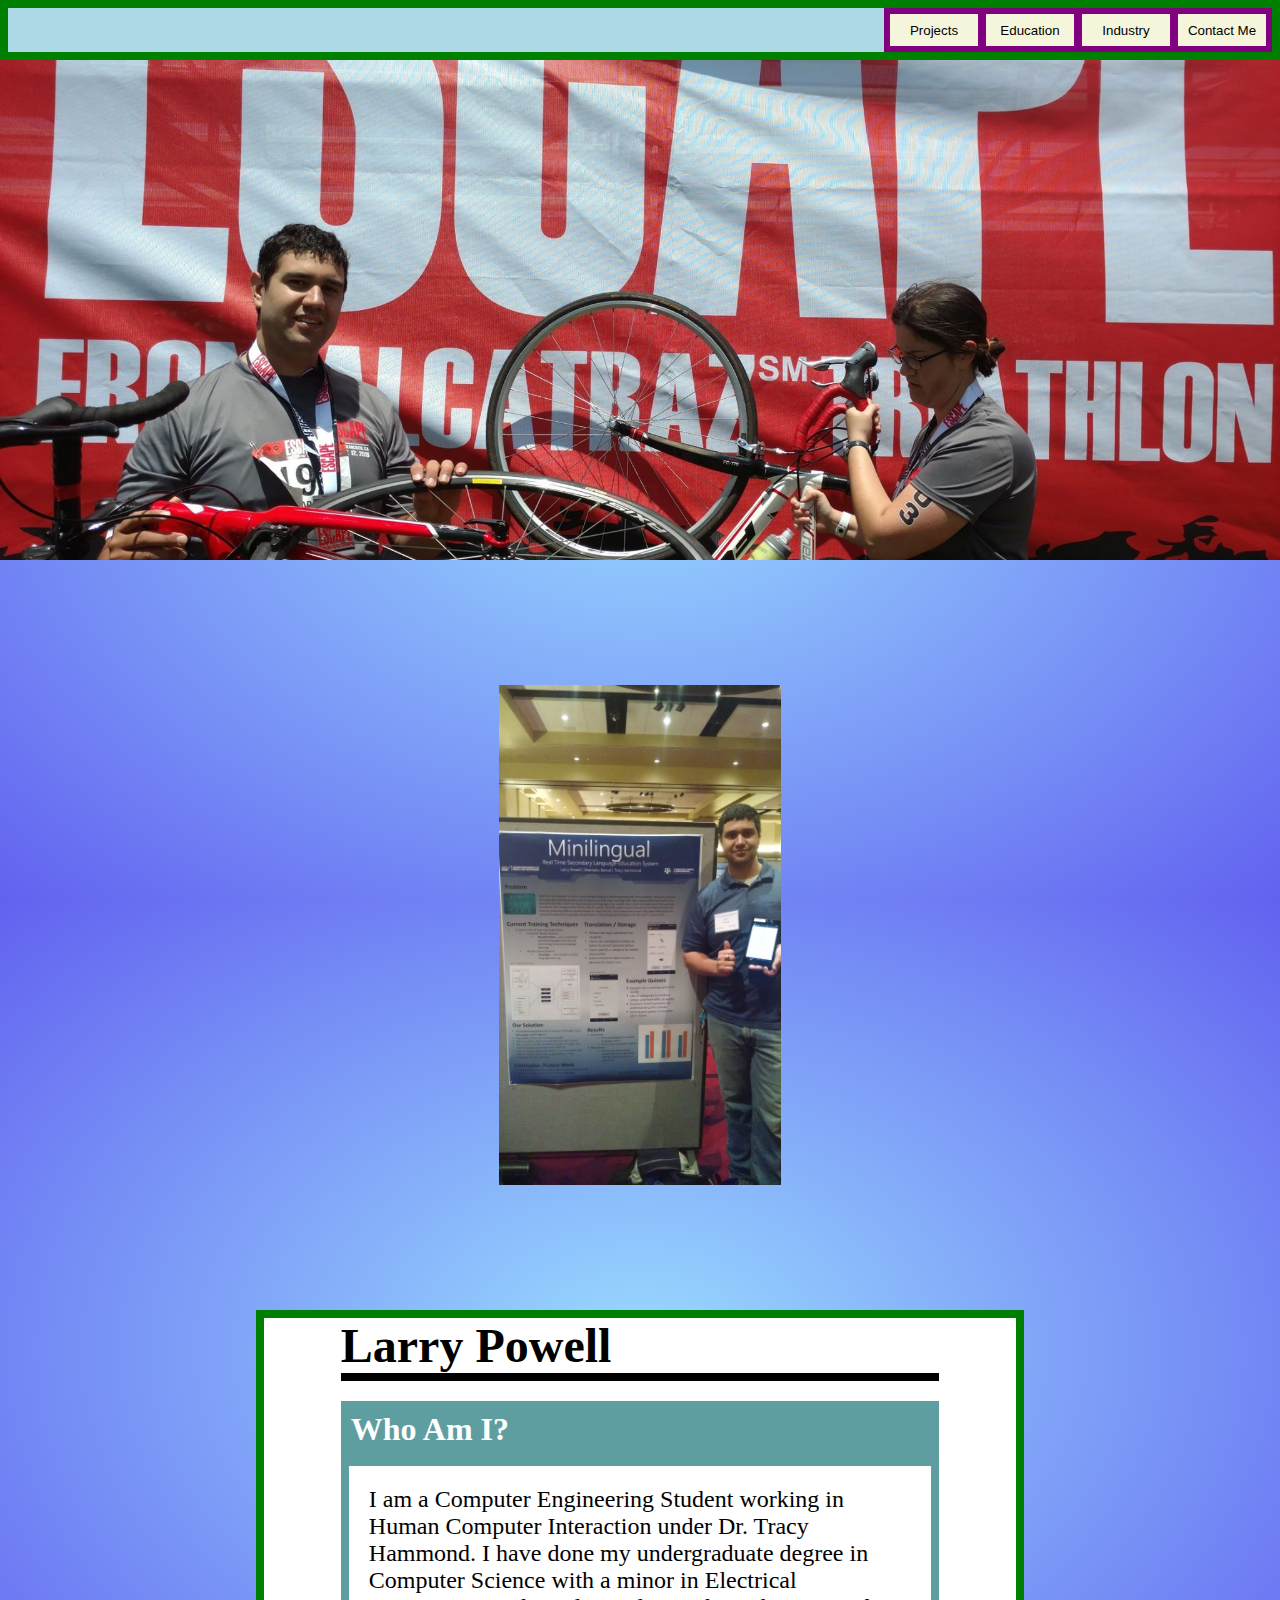
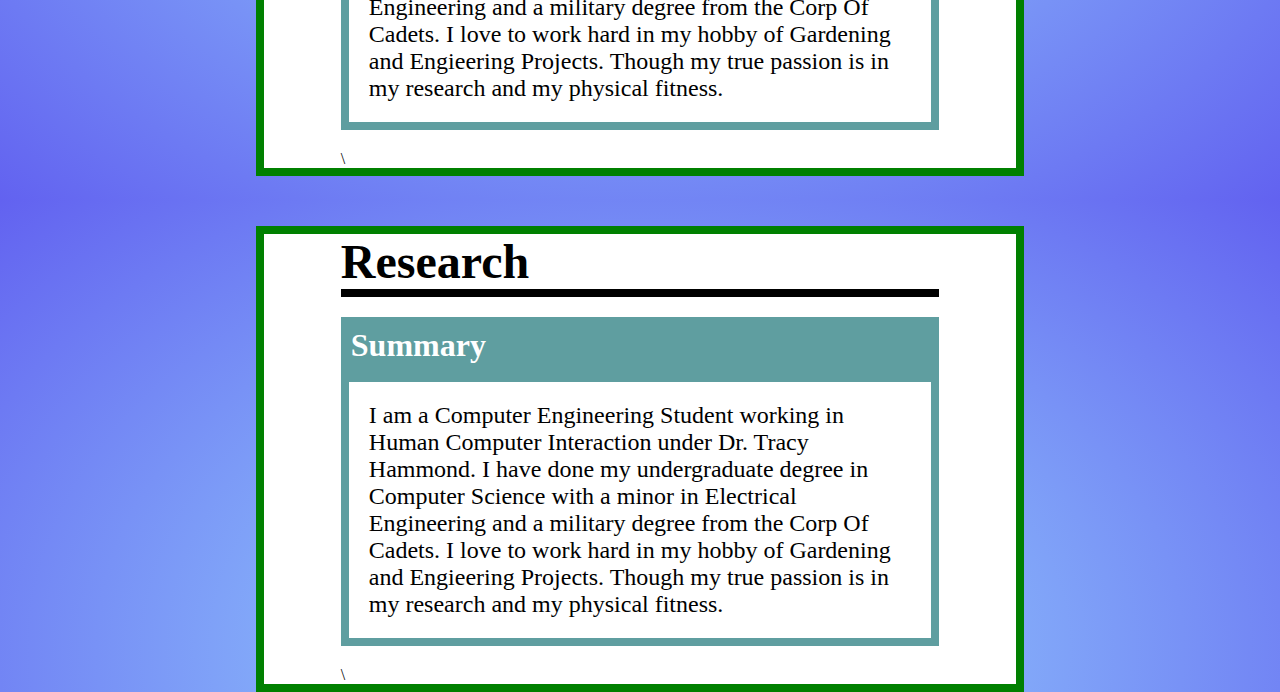
==== index.html @ 66f9d566 "added new section" ====
<!DOCTYPE html>
<html lang="en-us">
  <head>
    <meta charset="UTF-8">
    <title>Larry Powel Home</title>
<!--    <meta name="viewport" content="width=device-width, initial-scale=1">-->
<!--    <link rel="stylesheet" type="text/css" href="stylesheets/normalize.css" media="screen">-->
<!--    <link href='https://fonts.googleapis.com/css?family=Open+Sans:400,700' rel='stylesheet' type='text/css'>-->
    <link rel="stylesheet" type="text/css" href="stylesheets/stylesheet.css" media="screen">
<!--    <link rel="stylesheet" type="text/css" href="stylesheets/github-light.css" media="screen">-->
<!--    <script type="text/javascript" src="jsfolder/javascriptcanvas.js"></script>-->
  </head>
  <body>
      <div id="button_layout">
          <button class="group_save_button" type="button">Projects</button>
          <button class="group_save_button" type="button">Education</button>
          <button class="group_save_button" type="button">Industry</button>
          <button class="group_save_button" type="button">Contact Me</button>
      </div>
      <div id="first_title_layout">
          <img id="title_img" src="img/triathlon.jpg">
      </div>
      
      <div id="personal_image_layout">
          <img id="poster_img" src="img/IMG_20160329_092710758.jpg">
      </div>
      
      <div class="group_style">
          <div class="boder_style">
              <div class="header_underline">
               <font size="7"> <b>Larry Powell</b></font>
            </div> 
            <section style="padding-top: 20px;"></section>
            <div class="header_section">
               <font size="6" > <b>Who Am I?</b></font>
            </div>
            <div class="body_section" style="padding: 20px;">
                <font size="5" > 
                   I am a Computer Engineering Student working in Human Computer Interaction under Dr. Tracy Hammond.
                    I have done my undergraduate degree in Computer Science with a minor in Electrical Engineering and a military degree
                    from the Corp Of Cadets. I love to work hard in my hobby of Gardening and Engieering Projects. Though my true passion
                    is in my research and my physical fitness.
                </font>
            </div>
            <section style="padding-top: 20px;"></section>\
          </div>
      </div>
      
      
      <div class="group_style" style="margin-top: 50px;">
          <div class="boder_style">
              <div class="header_underline">
               <font size="7"> <b>Research</b></font>
            </div> 
            <section style="padding-top: 20px;"></section>
            <div class="header_section">
               <font size="6" > <b>Summary</b></font>
            </div>
            <div class="body_section" style="padding: 20px;">
                <font size="5" > 
                   I am a Computer Engineering Student working in Human Computer Interaction under Dr. Tracy Hammond.
                    I have done my undergraduate degree in Computer Science with a minor in Electrical Engineering and a military degree
                    from the Corp Of Cadets. I love to work hard in my hobby of Gardening and Engieering Projects. Though my true passion
                    is in my research and my physical fitness.
                </font>
            </div>
            <section style="padding-top: 20px;"></section>\
          </div>
      </div>
      
      
      
  </body>
</html>
---- stylesheets/stylesheet.css ----
html {
   margin: 0px;
   height: 100%;
   width: 100%;
   left: 10px; right: 10px;
/*   overflow-x: hidden; */
}

body {
   margin: 0px;
   min-height: 100%;
   width: 100%;
    background: -moz-radial-gradient(center, ellipse cover, rgba(153,218,255,1) 0%, rgba(98,98,240,1) 100%);
background: -webkit-radial-gradient(center, ellipse cover, rgba(153,218,255,1) 0%, rgba(98,98,240,1) 100%);
background: -o-radial-gradient(center, ellipse cover, rgba(153,218,255,1) 0%, rgba(98,98,240,1) 100%);
background: -ms-radial-gradient(center, ellipse cover, rgba(153,218,255,1) 0%, rgba(98,98,240,1) 100%);
background: radial-gradient(ellipse at center, rgba(153,218,255,1) 0%, rgba(98,98,240,1) 100%);
    padding:0%;
}


#button_layout{
     width: 100%;
     height: 60px;
    box-sizing: border-box;
    border: 8px solid green;
    text-align: right;
    background-color: lightblue;
}
.group_save_button{
    position: relative
    margin:auto;
    margin-left: -8px;
    height: 100%;
    width: 100px;
    text-align: center;
    border: 6px solid purple;
    background-color: beige
}

#imageView{
    border: 5px solid black;
    
}

#title_img {
    max-width: 100%;
    max-height: 100%;
    width: 100%;
    object-fit: cover;
/*    margin-bottom: 100px;*/
/*    margin-right: 150px;*/
/*    padding-right: 30px;*/
/*    padding-bottom: 50px;*/
/*    padding-left: 80px;*/
}

#first_title_layout{
/*    position: absolute*/
    height: 500px;
    width: 100%;
/*    object-fit: cover;*/
/*    background-image: url("../img/triathlon.jpg");*/
/*    left: 200px; right: 200px;*/
}


#poster_img {
    max-width: 100%;
    max-height: 100%;
/*    margin-bottom: 100px;*/
/*    margin-right: 150px;*/
/*    padding-right: 30px;*/
/*    padding-bottom: 50px;*/
/*    padding-left: 80px;*/
}

#personal_image_layout{
/*    position: absolute*/
    padding-top: 125px;
    padding-bottom: 125px;
    text-align: center;
    height: 500px;
    width: 100%;
    margin:0 auto;
    
/*    object-fit: cover;*/
/*    background-image: url("../img/triathlon.jpg");*/
/*    left: 200px; right: 200px;*/
}


.group_style{
    width:60%; 
    margin:0 auto;
    background-color: white;
}
.boder_style{
    width: 100%;
    box-sizing: border-box;
    border: 8px solid green;
    padding-right: 10%;
    padding-left: 10%;
    
}
.header_underline{
    border-bottom: 8px solid black;
}

.header_section{
    padding-top: 10px;
    padding-bottom: 10px;
    padding-left: 10px;
    background-color:cadetblue;
    color: white;
}
.body_section{
    border: 8px solid cadetblue;
}
---- stylesheets/github-light.css ----
/*
The MIT License (MIT)

Copyright (c) 2016 GitHub, Inc.

Permission is hereby granted, free of charge, to any person obtaining a copy
of this software and associated documentation files (the "Software"), to deal
in the Software without restriction, including without limitation the rights
to use, copy, modify, merge, publish, distribute, sublicense, and/or sell
copies of the Software, and to permit persons to whom the Software is
furnished to do so, subject to the following conditions:

The above copyright notice and this permission notice shall be included in all
copies or substantial portions of the Software.

THE SOFTWARE IS PROVIDED "AS IS", WITHOUT WARRANTY OF ANY KIND, EXPRESS OR
IMPLIED, INCLUDING BUT NOT LIMITED TO THE WARRANTIES OF MERCHANTABILITY,
FITNESS FOR A PARTICULAR PURPOSE AND NONINFRINGEMENT. IN NO EVENT SHALL THE
AUTHORS OR COPYRIGHT HOLDERS BE LIABLE FOR ANY CLAIM, DAMAGES OR OTHER
LIABILITY, WHETHER IN AN ACTION OF CONTRACT, TORT OR OTHERWISE, ARISING FROM,
OUT OF OR IN CONNECTION WITH THE SOFTWARE OR THE USE OR OTHER DEALINGS IN THE
SOFTWARE.

*/

.pl-c /* comment */ {
  color: #969896;
}

.pl-c1 /* constant, variable.other.constant, support, meta.property-name, support.constant, support.variable, meta.module-reference, markup.raw, meta.diff.header */,
.pl-s .pl-v /* string variable */ {
  color: #0086b3;
}

.pl-e /* entity */,
.pl-en /* entity.name */ {
  color: #795da3;
}

.pl-smi /* variable.parameter.function, storage.modifier.package, storage.modifier.import, storage.type.java, variable.other */,
.pl-s .pl-s1 /* string source */ {
  color: #333;
}

.pl-ent /* entity.name.tag */ {
  color: #63a35c;
}

.pl-k /* keyword, storage, storage.type */ {
  color: #a71d5d;
}

.pl-s /* string */,
.pl-pds /* punctuation.definition.string, string.regexp.character-class */,
.pl-s .pl-pse .pl-s1 /* string punctuation.section.embedded source */,
.pl-sr /* string.regexp */,
.pl-sr .pl-cce /* string.regexp constant.character.escape */,
.pl-sr .pl-sre /* string.regexp source.ruby.embedded */,
.pl-sr .pl-sra /* string.regexp string.regexp.arbitrary-repitition */ {
  color: #183691;
}

.pl-v /* variable */ {
  color: #ed6a43;
}

.pl-id /* invalid.deprecated */ {
  color: #b52a1d;
}

.pl-ii /* invalid.illegal */ {
  color: #f8f8f8;
  background-color: #b52a1d;
}

.pl-sr .pl-cce /* string.regexp constant.character.escape */ {
  font-weight: bold;
  color: #63a35c;
}

.pl-ml /* markup.list */ {
  color: #693a17;
}

.pl-mh /* markup.heading */,
.pl-mh .pl-en /* markup.heading entity.name */,
.pl-ms /* meta.separator */ {
  font-weight: bold;
  color: #1d3e81;
}

.pl-mq /* markup.quote */ {
  color: #008080;
}

.pl-mi /* markup.italic */ {
  font-style: italic;
  color: #333;
}

.pl-mb /* markup.bold */ {
  font-weight: bold;
  color: #333;
}

.pl-md /* markup.deleted, meta.diff.header.from-file */ {
  color: #bd2c00;
  background-color: #ffecec;
}

.pl-mi1 /* markup.inserted, meta.diff.header.to-file */ {
  color: #55a532;
  background-color: #eaffea;
}

.pl-mdr /* meta.diff.range */ {
  font-weight: bold;
  color: #795da3;
}

.pl-mo /* meta.output */ {
  color: #1d3e81;
}
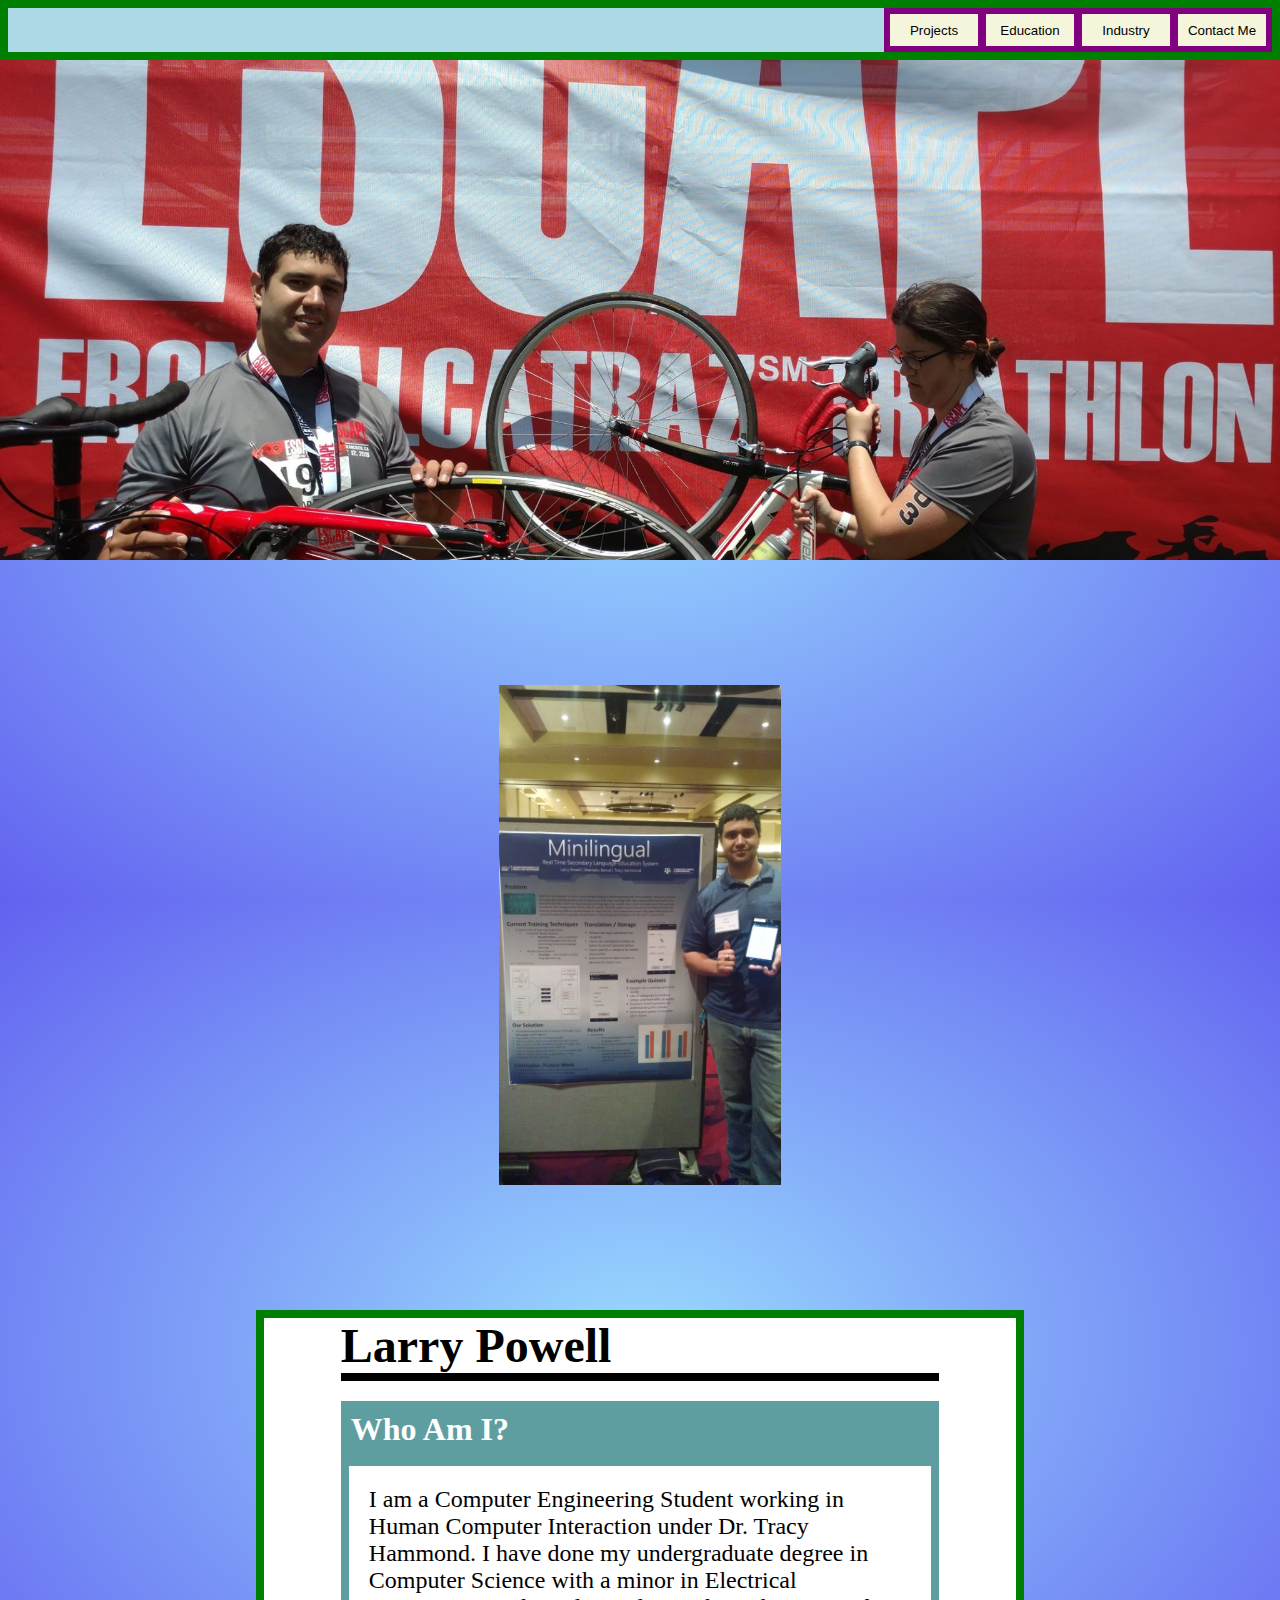
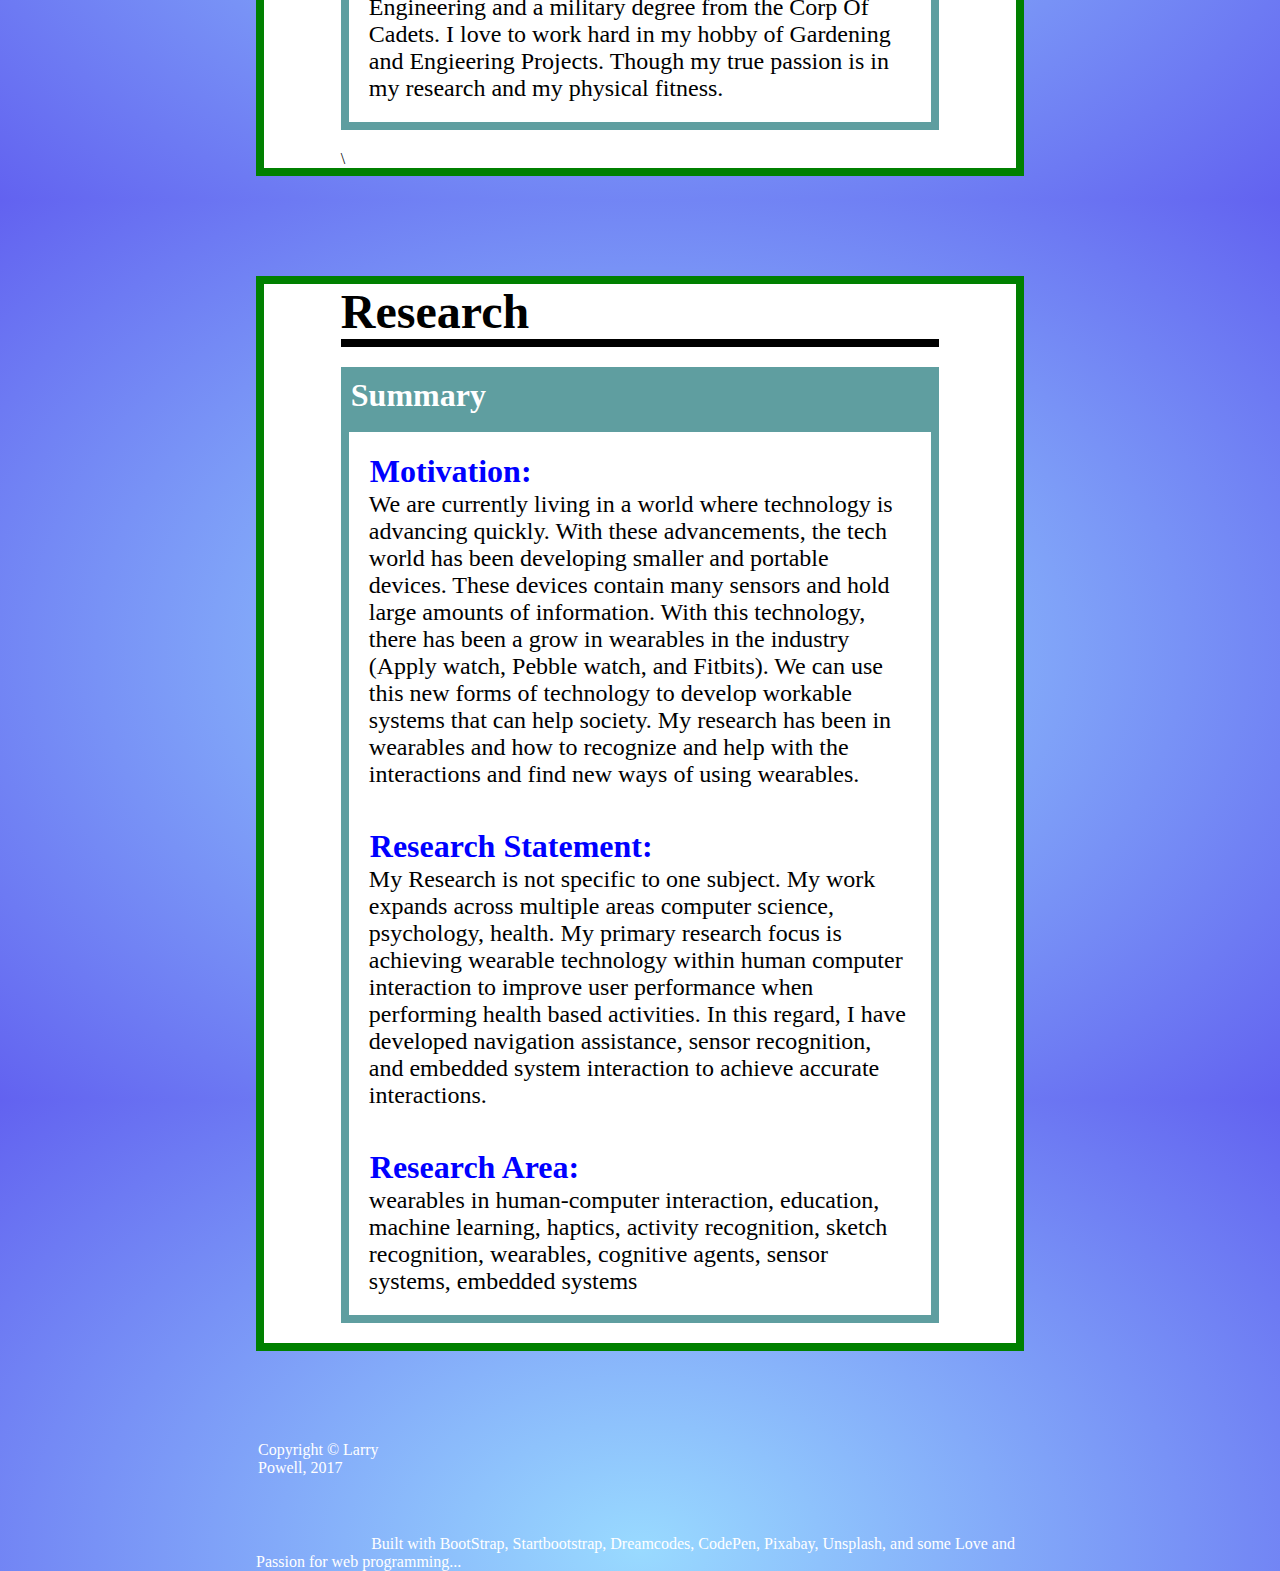
==== commit b82b6c00: "added code and finsihed foter" ====
--- a/index.html
+++ b/index.html
@@ -7,7 +7,7 @@
 <!--    <link rel="stylesheet" type="text/css" href="stylesheets/normalize.css" media="screen">-->
 <!--    <link href='https://fonts.googleapis.com/css?family=Open+Sans:400,700' rel='stylesheet' type='text/css'>-->
     <link rel="stylesheet" type="text/css" href="stylesheets/stylesheet.css" media="screen">
-<!--    <link rel="stylesheet" type="text/css" href="stylesheets/github-light.css" media="screen">-->
+    <link rel="stylesheet" type="text/css" href="http://www.dreamtemplate.com/dreamcodes/social_icons/tsc_social_icons.css"><!--    <link rel="stylesheet" type="text/css" href="stylesheets/github-light.css" media="screen">-->
 <!--    <script type="text/javascript" src="jsfolder/javascriptcanvas.js"></script>-->
   </head>
   <body>
@@ -47,7 +47,7 @@
       </div>
       
       
-      <div class="group_style" style="margin-top: 50px;">
+      <div class="group_style" style="margin-top: 100px;">
           <div class="boder_style">
               <div class="header_underline">
                <font size="7"> <b>Research</b></font>
@@ -57,18 +57,51 @@
                <font size="6" > <b>Summary</b></font>
             </div>
             <div class="body_section" style="padding: 20px;">
-                <font size="5" > 
-                   I am a Computer Engineering Student working in Human Computer Interaction under Dr. Tracy Hammond.
-                    I have done my undergraduate degree in Computer Science with a minor in Electrical Engineering and a military degree
-                    from the Corp Of Cadets. I love to work hard in my hobby of Gardening and Engieering Projects. Though my true passion
-                    is in my research and my physical fitness.
+                <h1 style="color:blue; margin: 1px 1px 1px 1px;">Motivation:</h1>
+                <font size="5"> 
+                  We are currently living in a world where technology is advancing quickly. With these advancements, the tech world has been developing smaller and portable devices. These devices contain many sensors and hold large amounts of information. With this technology, there has been a grow in wearables in the industry (Apply watch, Pebble watch, and Fitbits). We can use this new forms of technology to develop workable systems that can help society.  My research has been in wearables and how to recognize and help with the interactions and find new ways of using wearables. 
                 </font>
+                
+                <h1 style="color:blue; margin: 40px 1px 1px 1px;">Research Statement:</h1>
+                <font size="5"> 
+                    My Research is not specific to one subject. My work expands across multiple areas computer science, psychology, health. My primary research focus is achieving wearable technology within human computer interaction to improve user performance when performing health based activities. In this regard, I have developed navigation assistance, sensor recognition, and embedded system interaction to achieve accurate interactions.
+                </font>
+                
+                <h1 style="color:blue; margin: 40px 1px 1px 1px;">Research Area:</h1>
+                <font size="5"> 
+                    wearables in human-computer interaction, education, machine learning, haptics, activity recognition, sketch recognition, wearables, cognitive agents, sensor systems, embedded systems
+                </font>
+                
             </div>
-            <section style="padding-top: 20px;"></section>\
+            <section style="padding-top: 20px;"></section>
           </div>
       </div>
+      <div style="margin-top: 100px;width:60%; margin:0 auto; padding-top:2em">
+      <footer>
+          <table style="width: 100%">
+            <tbody>
+                <tr style="color: #FFF">
+                    <td width="20%" align="left" style="text-align:left;padding:0px 0px 0px 0px;">
+                        <p style = "padding:0px 0px 0px 0px">Copyright © Larry Powell, 2017</p>
+                    </td>
+                    <td align="center" style="top-margin: 0px; text-align:center;">
+                        <iframe src="http://githubbadge.appspot.com/orion2166" style="border: 0;height: 142px;width: 200px;overflow: hidden;" frameborder="0"></iframe>
+                    </td>
+                    <td align="right" style="top-margin: 0px; text-align:center;">
+                         <a class="email_square32 tsc_social_square32" title="email" href="mailto:lpowellcs@gmail.com"></a> 
+                         <a class="googleplus_square32 tsc_social_square32" title="google+" href="https://plus.google.com/107171850656033273078"></a>
+                         <a class="blogger_square32 tsc_social_square32" title="blogger" href="larrypowellcsce436.blogspot.com"></a>
+                        
+                    </td>
+                </tr>
+            </tbody>
+        </table> 
+          
+          <div> <font style="color: #FFF; padding-left: 15%">Built with BootStrap, Startbootstrap, Dreamcodes, CodePen, Pixabay, Unsplash, and some Love and Passion for web programming...</font> </div>
+          
+      </footer>
       
-      
+      </div>
       
   </body>
 </html>
--- a/stylesheets/stylesheet.css
+++ b/stylesheets/stylesheet.css
@@ -116,4 +116,22 @@
 }
 .body_section{
     border: 8px solid cadetblue;
-}+}
+
+/*
+.mail_cube3d {
+    background: url(mail-cube64.png) no-repeat;
+}
+.tsc_social_cube64 {
+    display: inline-block;
+    overflow: hidden;
+    text-indent: -999em;
+    height: 64px;
+    width: 64px;
+    text-decoration: none;
+    vertical-align: middle;
+}
+*/
+
+
+
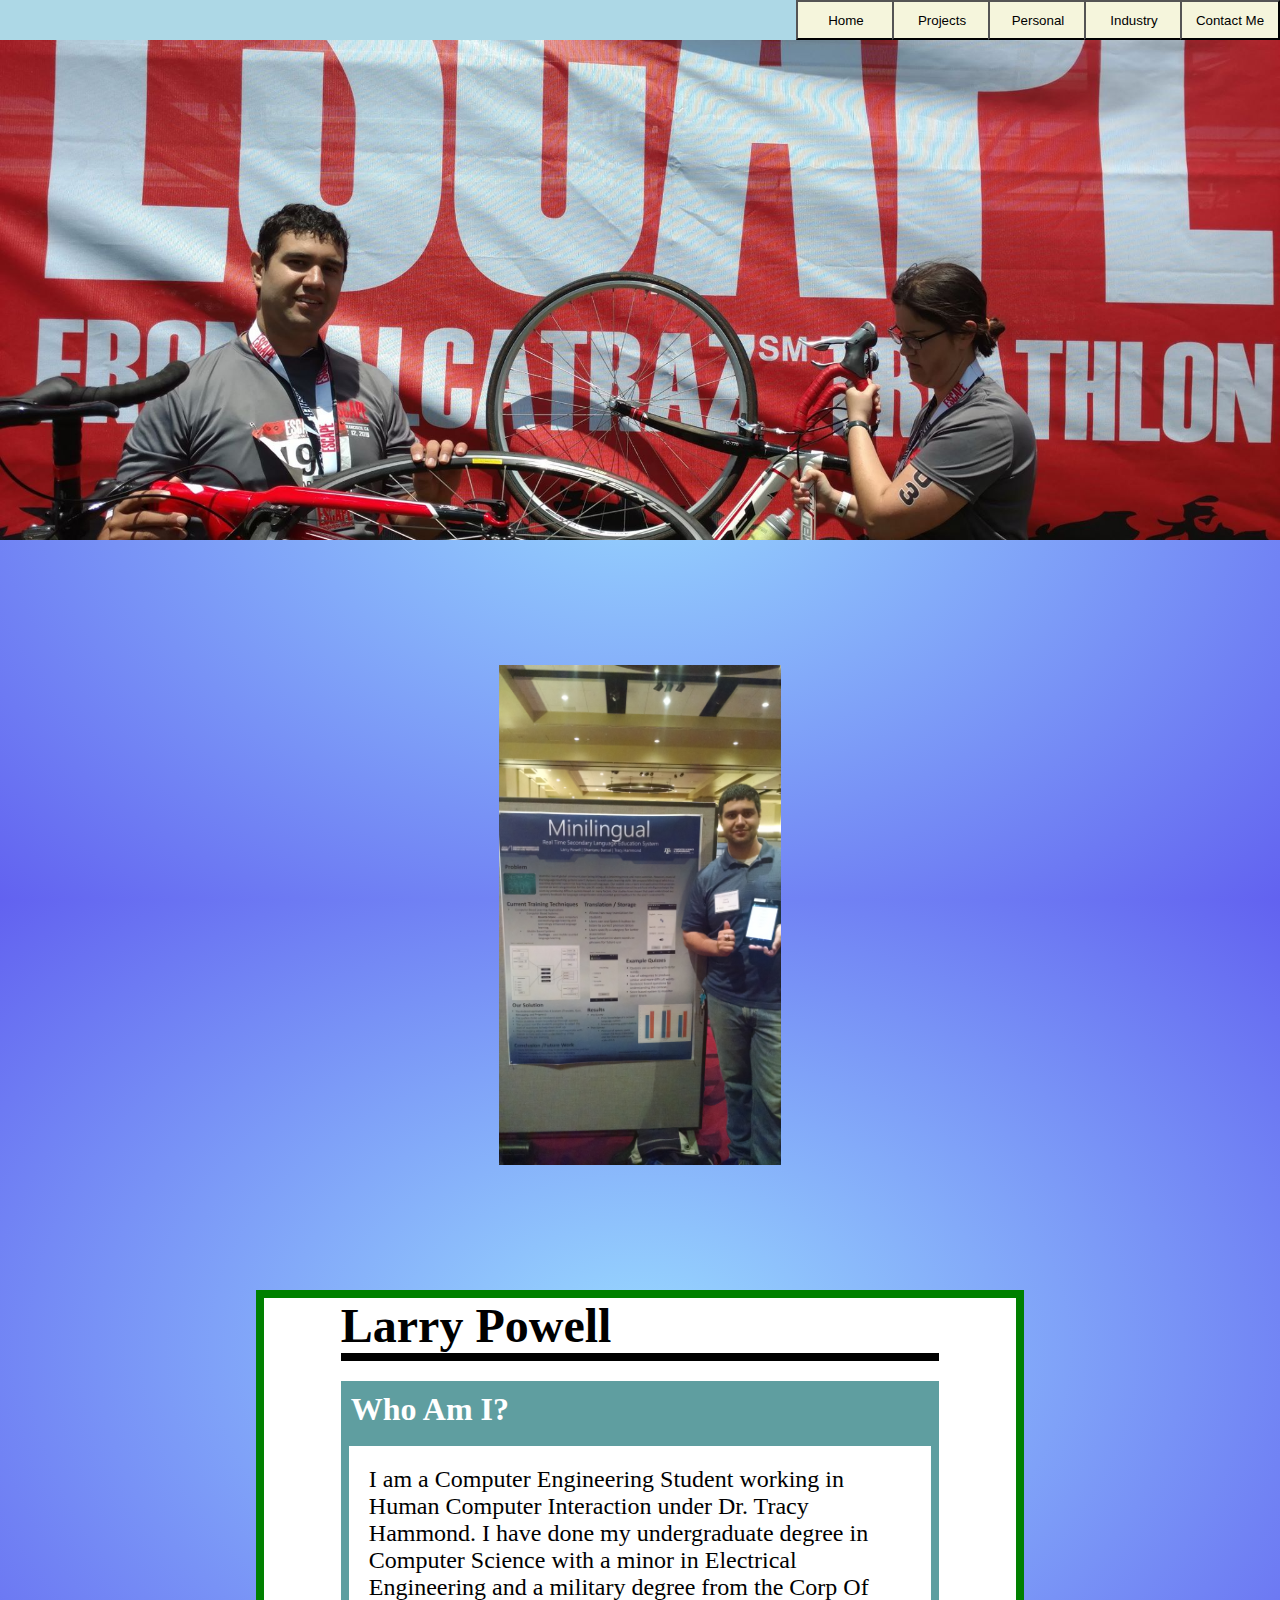
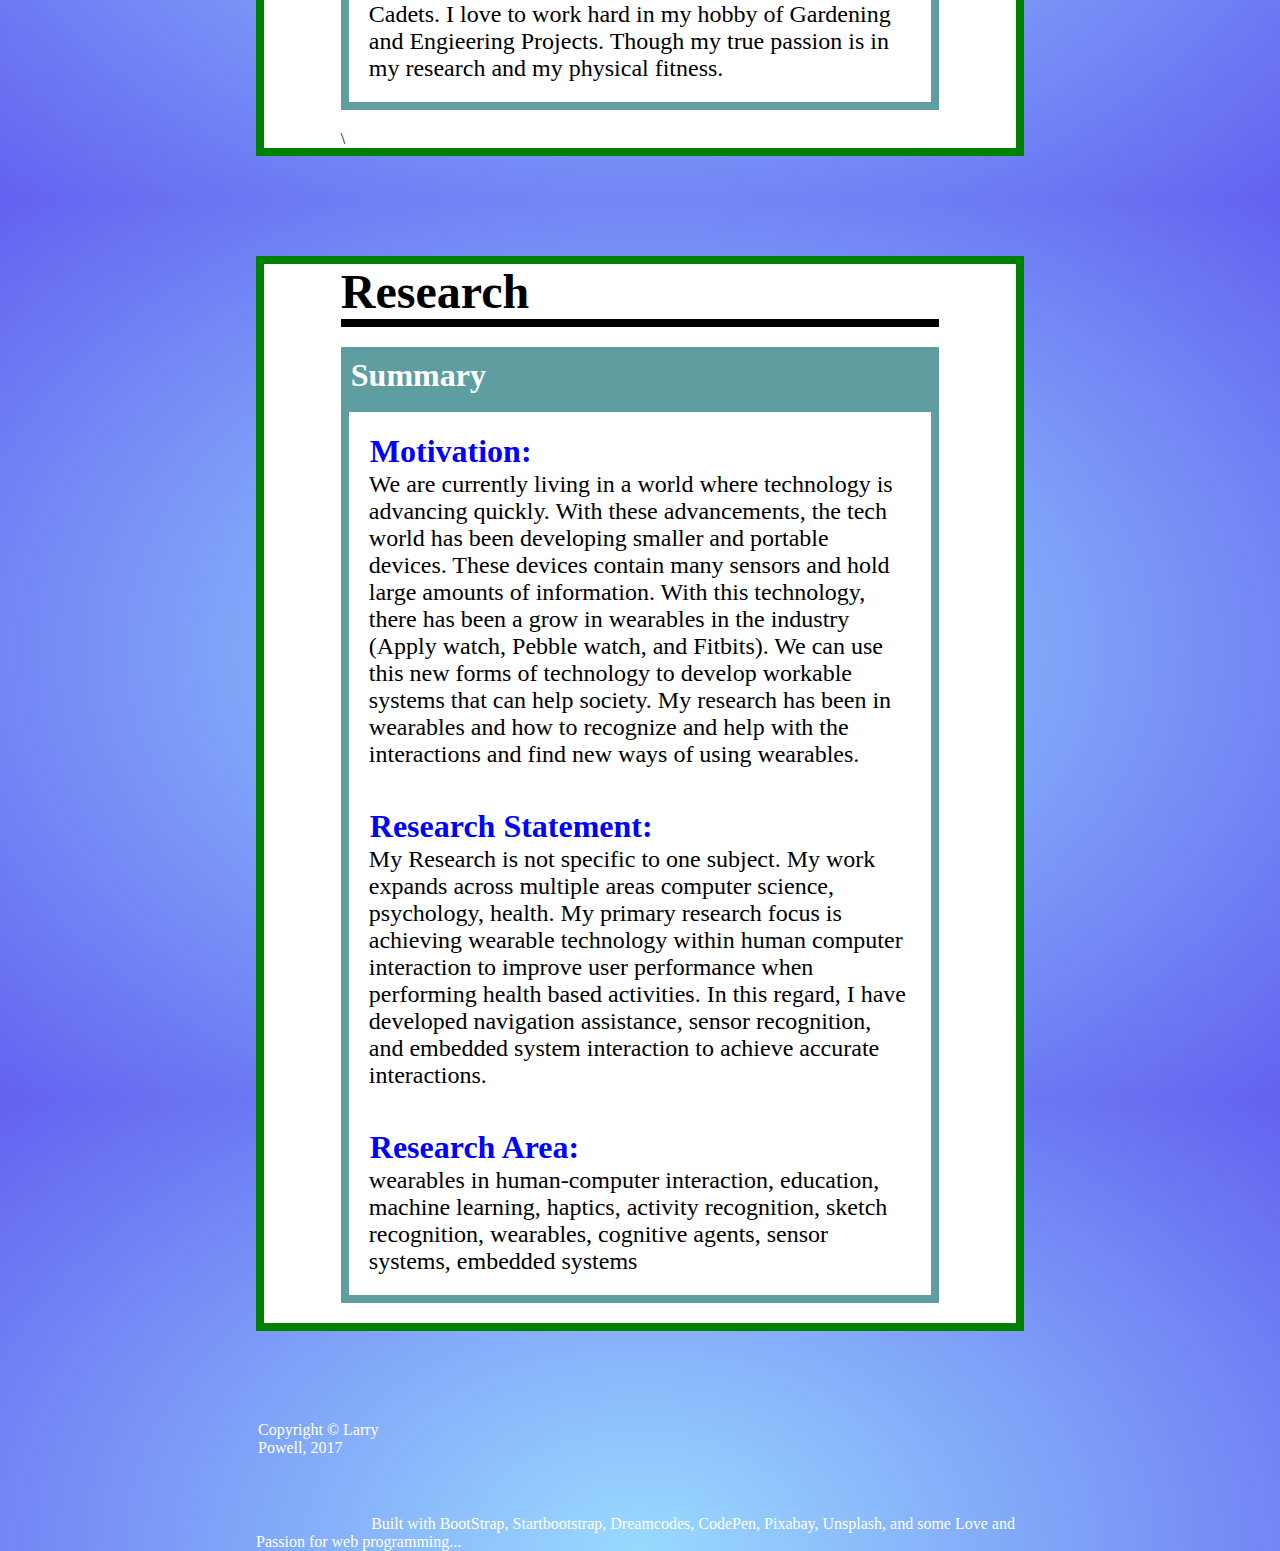
==== commit ee63d2d1: "Updated website" ====
--- a/index.html
+++ b/index.html
@@ -12,8 +12,9 @@
   </head>
   <body>
       <div id="button_layout">
-          <button class="group_save_button" type="button">Projects</button>
-          <button class="group_save_button" type="button">Education</button>
+          <button class="group_save_button" type="button" onclick=" location.href='index.html'"  >Home</button>
+          <button class="group_save_button" type="button" onclick=" location.href='projects.html'"  >Projects</button>
+          <button class="group_save_button" type="button" onclick=" location.href='accomplishments.html'">Personal</button>
           <button class="group_save_button" type="button">Industry</button>
           <button class="group_save_button" type="button">Contact Me</button>
       </div>
@@ -88,10 +89,21 @@
                         <iframe src="http://githubbadge.appspot.com/orion2166" style="border: 0;height: 142px;width: 200px;overflow: hidden;" frameborder="0"></iframe>
                     </td>
                     <td align="right" style="top-margin: 0px; text-align:center;">
-                         <a class="email_square32 tsc_social_square32" title="email" href="mailto:lpowellcs@gmail.com"></a> 
-                         <a class="googleplus_square32 tsc_social_square32" title="google+" href="https://plus.google.com/107171850656033273078"></a>
-                         <a class="blogger_square32 tsc_social_square32" title="blogger" href="larrypowellcsce436.blogspot.com"></a>
-                        
+                        <script src="//platform.linkedin.com/in.js" type="text/javascript"></script>
+                        <script type="IN/MemberProfile" data-id="https://www.linkedin.com/in/larry-powell-256a7695" data-format="inline" data-related="false"></script>
+                    </td>
+                    <td align="right" style="top-margin: 0px; text-align:center;">
+                        <!-- Place this tag where you want the widget to render. -->
+                        <div class="g-person" data-width="196" data-href="//plus.google.com/u/0/107171850656033273078" data-rel="author"></div>
+
+                        <!-- Place this tag after the last widget tag. -->
+                        <script type="text/javascript">
+                          (function() {
+                            var po = document.createElement('script'); po.type = 'text/javascript'; po.async = true;
+                            po.src = 'https://apis.google.com/js/platform.js';
+                            var s = document.getElementsByTagName('script')[0]; s.parentNode.insertBefore(po, s);
+                          })();
+                        </script>
                     </td>
                 </tr>
             </tbody>
--- a/stylesheets/stylesheet.css
+++ b/stylesheets/stylesheet.css
@@ -21,9 +21,9 @@
 
 #button_layout{
      width: 100%;
-     height: 60px;
-    box-sizing: border-box;
-    border: 8px solid green;
+     height: 40px;
+/*    box-sizing: border-box;*/
+/*    border: 8px solid green;*/
     text-align: right;
     background-color: lightblue;
 }
@@ -34,7 +34,7 @@
     height: 100%;
     width: 100px;
     text-align: center;
-    border: 6px solid purple;
+/*    border: 6px solid purple;*/
     background-color: beige
 }
 
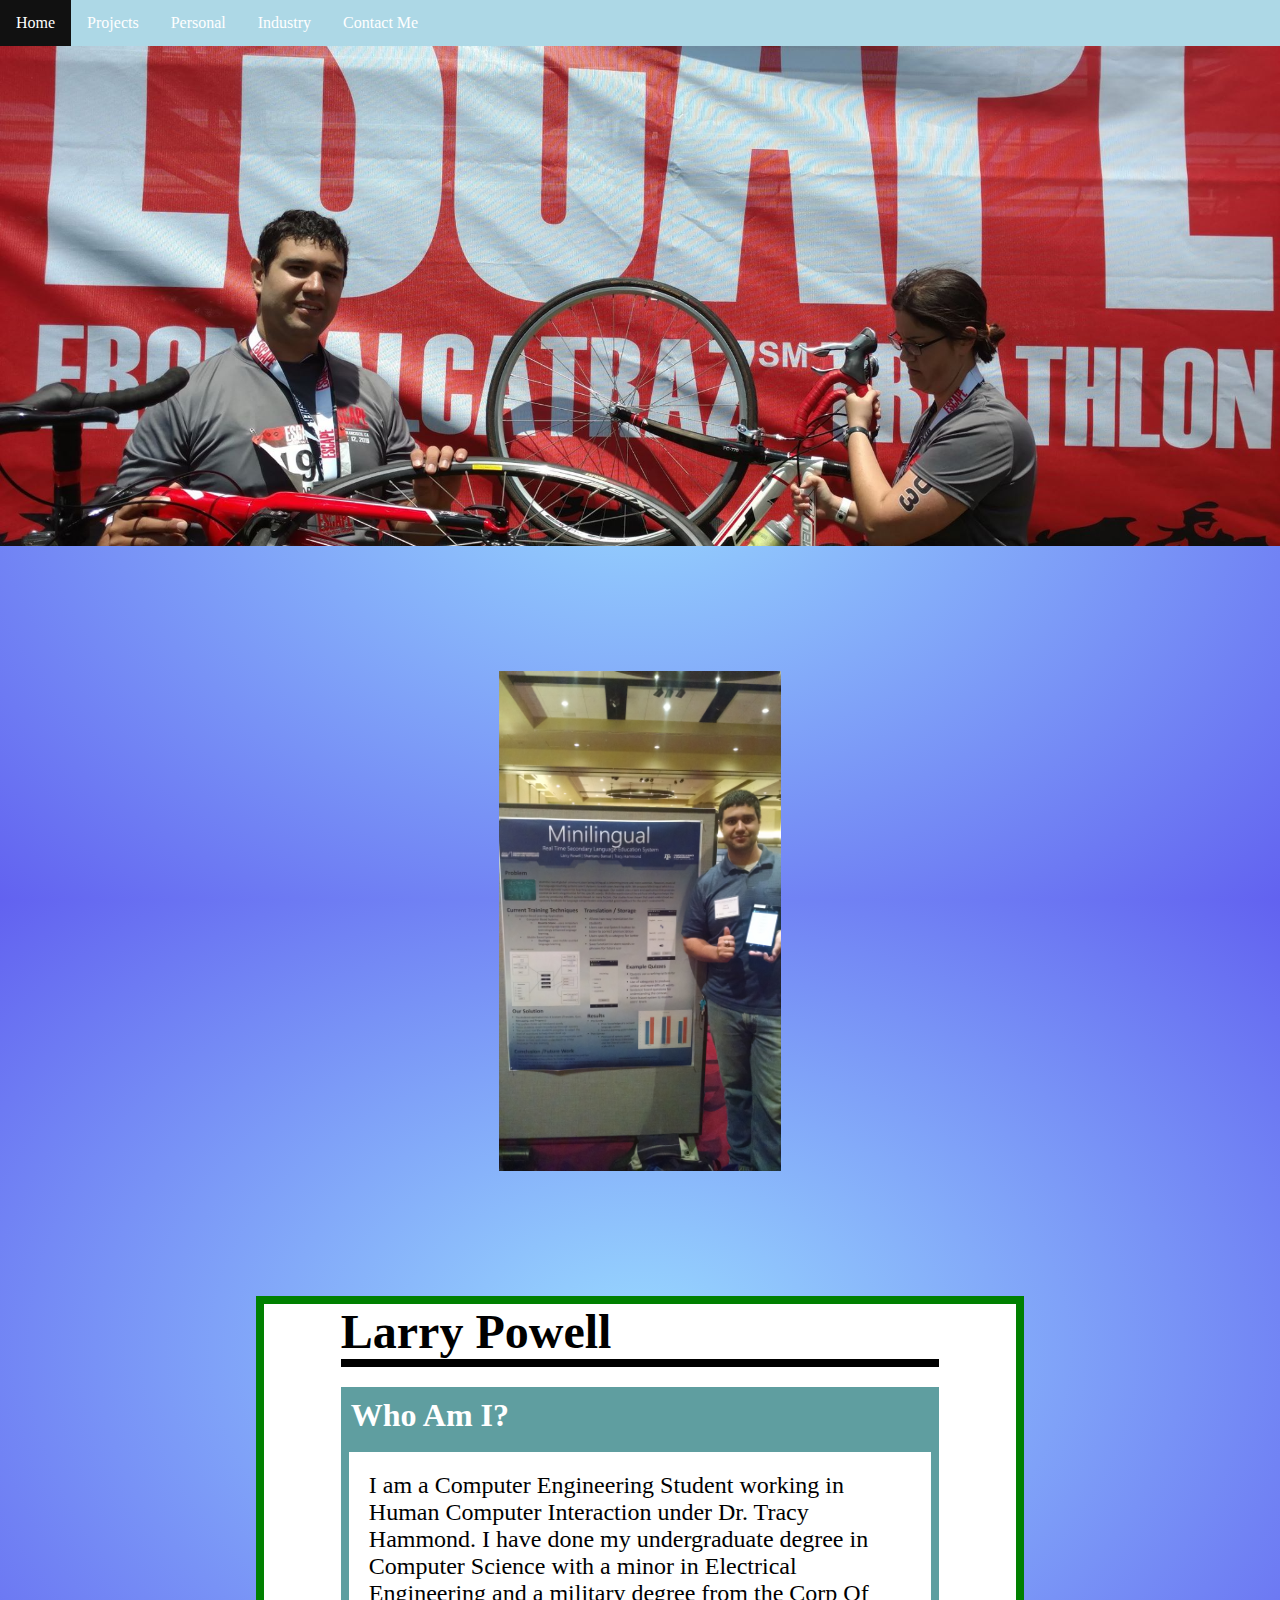
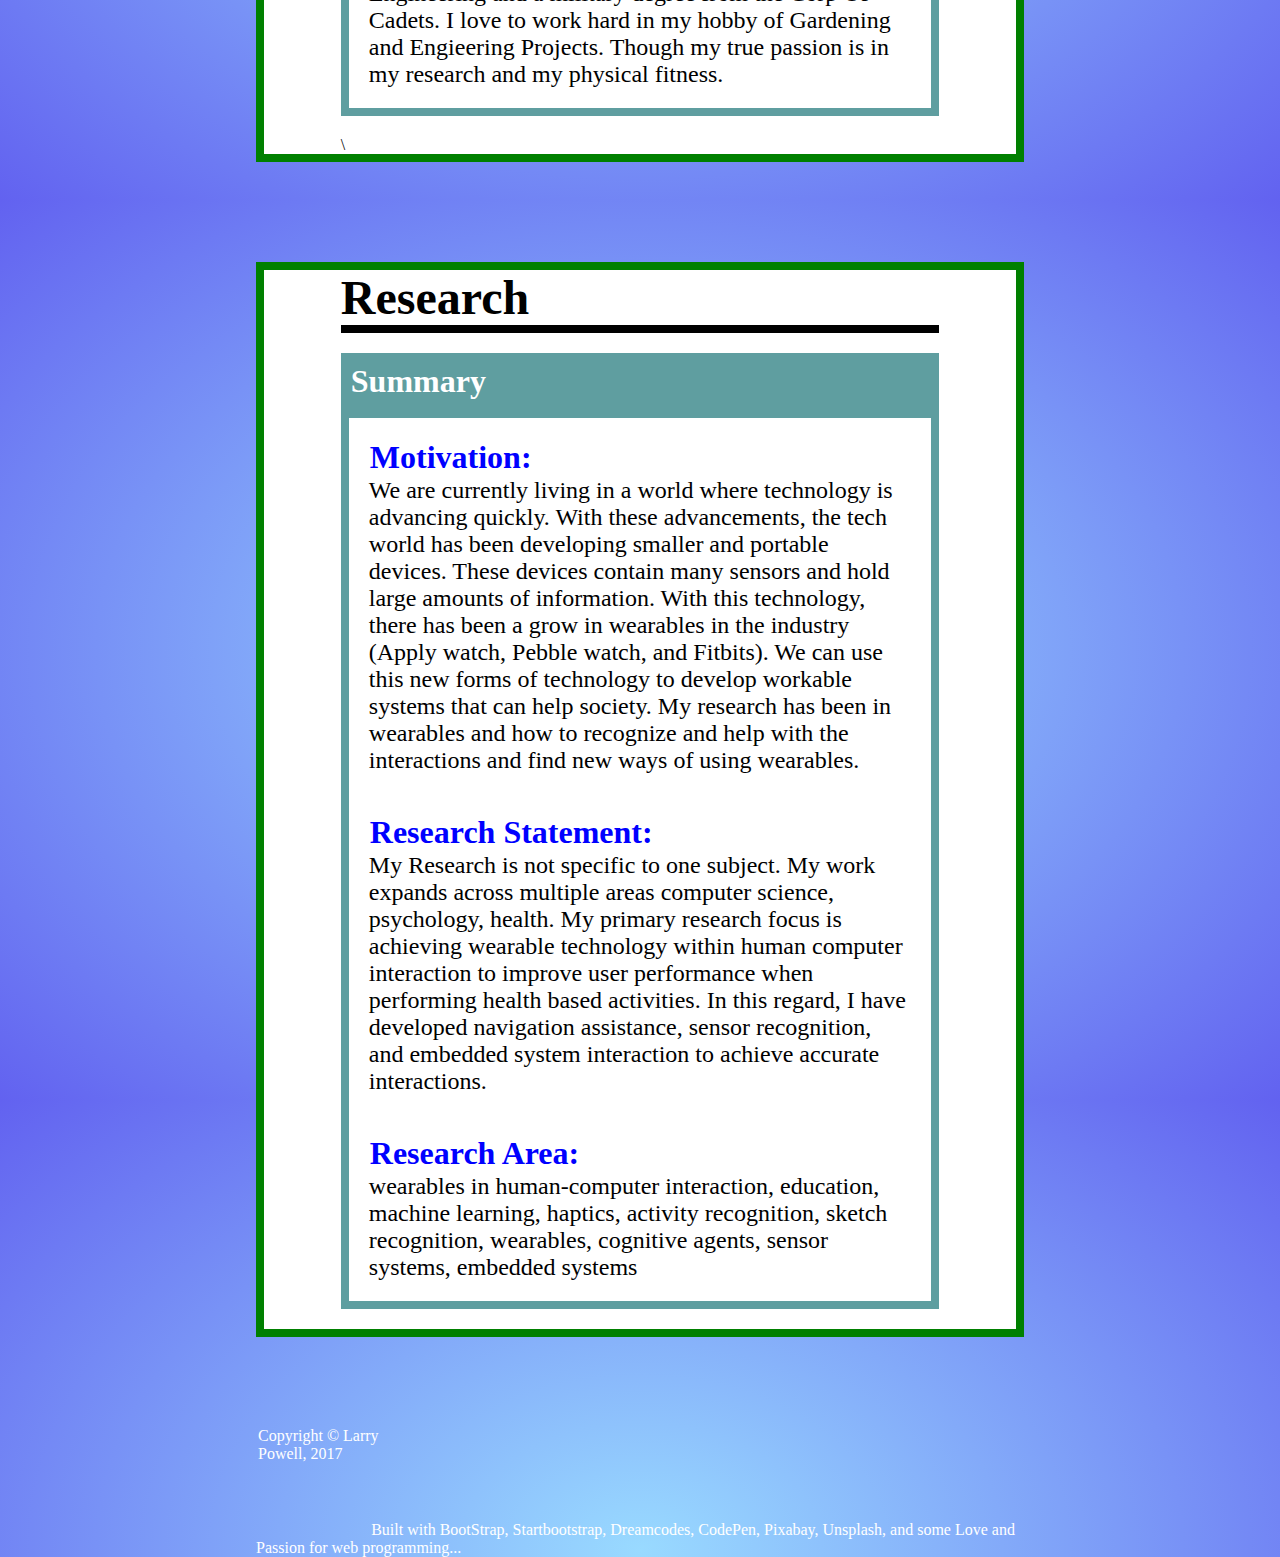
==== commit f91d462e: "Contacts Page" ====
--- a/index.html
+++ b/index.html
@@ -11,13 +11,13 @@
 <!--    <script type="text/javascript" src="jsfolder/javascriptcanvas.js"></script>-->
   </head>
   <body>
-      <div id="button_layout">
-          <button class="group_save_button" type="button" onclick=" location.href='index.html'"  >Home</button>
-          <button class="group_save_button" type="button" onclick=" location.href='projects.html'"  >Projects</button>
-          <button class="group_save_button" type="button" onclick=" location.href='accomplishments.html'">Personal</button>
-          <button class="group_save_button" type="button">Industry</button>
-          <button class="group_save_button" type="button">Contact Me</button>
-      </div>
+      <ul>
+          <li><a class="active" href="index.html">Home</a></li>
+          <li><a href="projects.html">Projects</a></li>
+          <li><a href="accomplishments.html">Personal</a></li>
+          <li><a href="#about">Industry</a></li>
+          <li><a href="contacts.html">Contact Me</a></li>
+      </ul>
       <div id="first_title_layout">
           <img id="title_img" src="img/triathlon.jpg">
       </div>
--- a/stylesheets/stylesheet.css
+++ b/stylesheets/stylesheet.css
@@ -134,4 +134,28 @@
 */
 
 
+ul {
+  list-style-type: none;
+  margin: 0;
+  padding: 0;
+  overflow: hidden;
+  background-color: lightblue;
+}
 
+li {
+  float: left;
+}
+
+li a {
+  display: block;
+  color: white;
+  text-align: center;
+  padding: 14px 16px;
+  text-decoration: none;
+}
+
+li a:hover {
+  background-color: #111;
+}
+
+
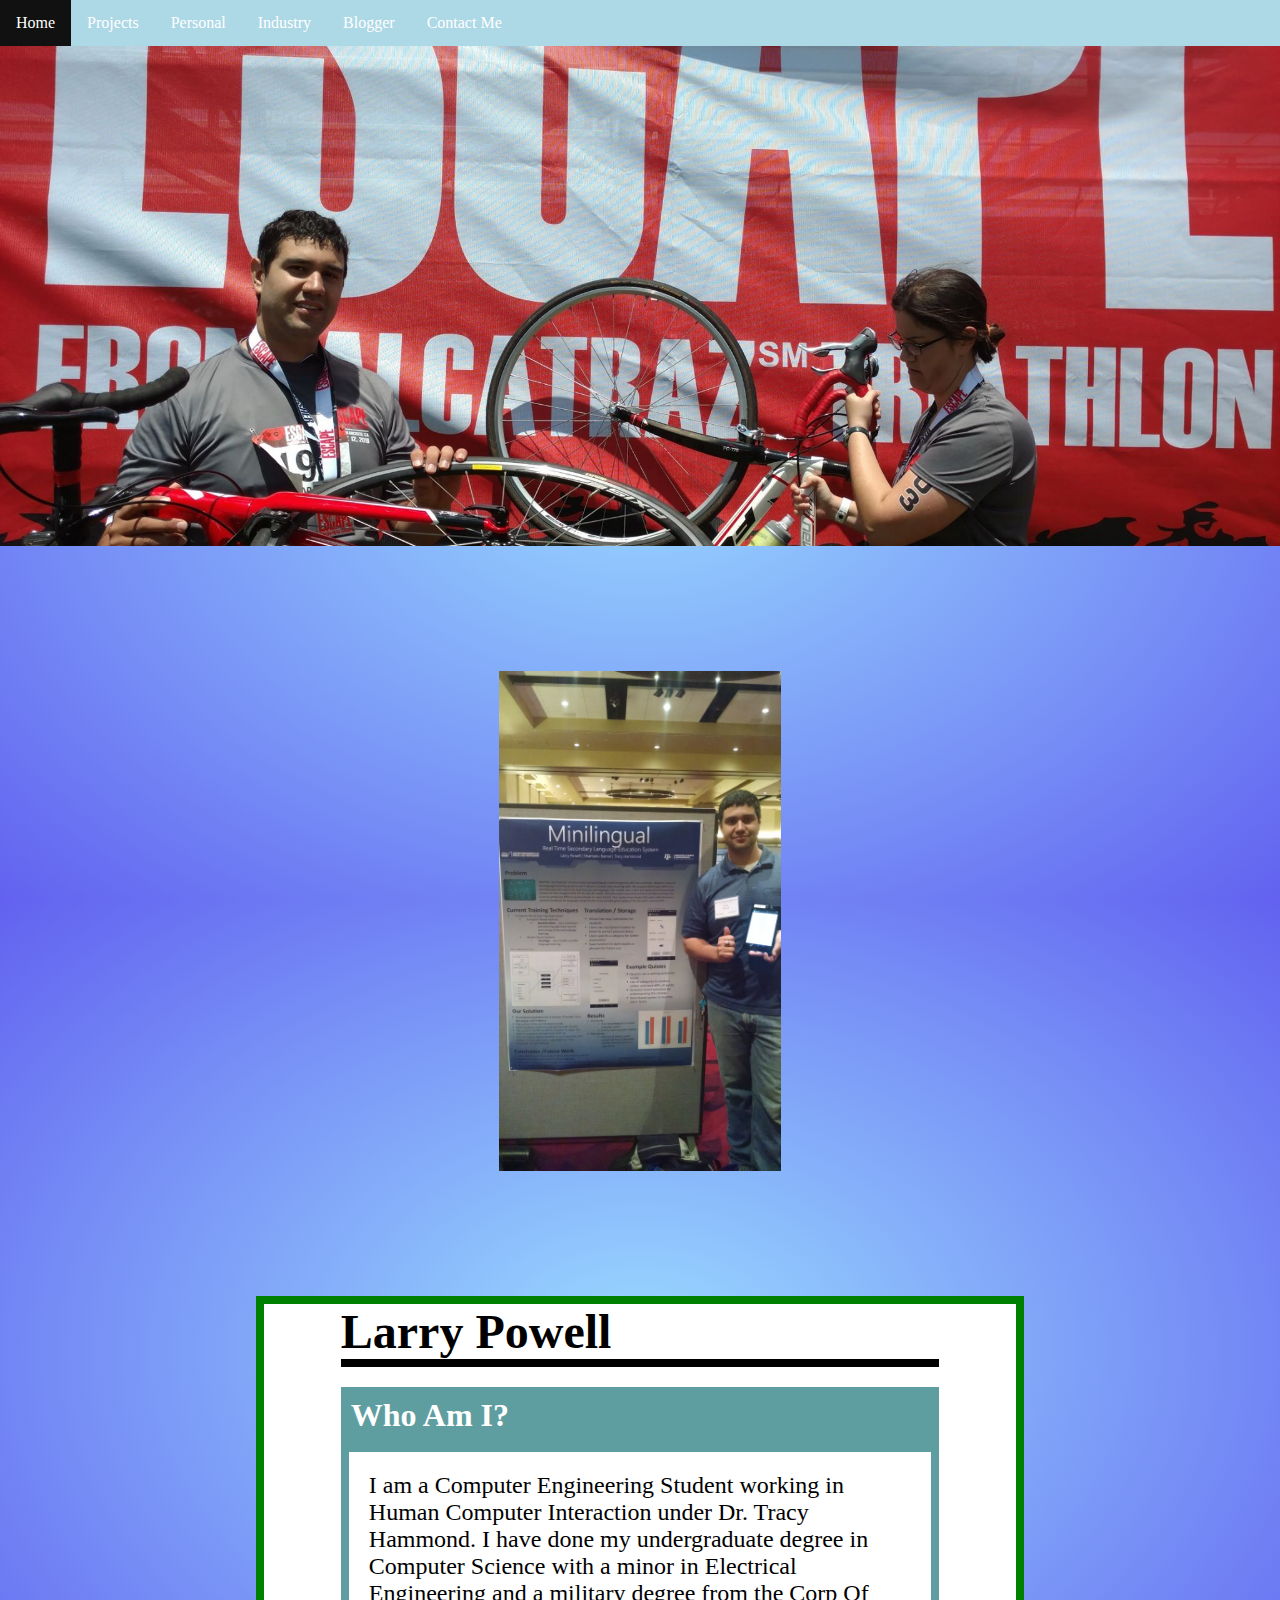
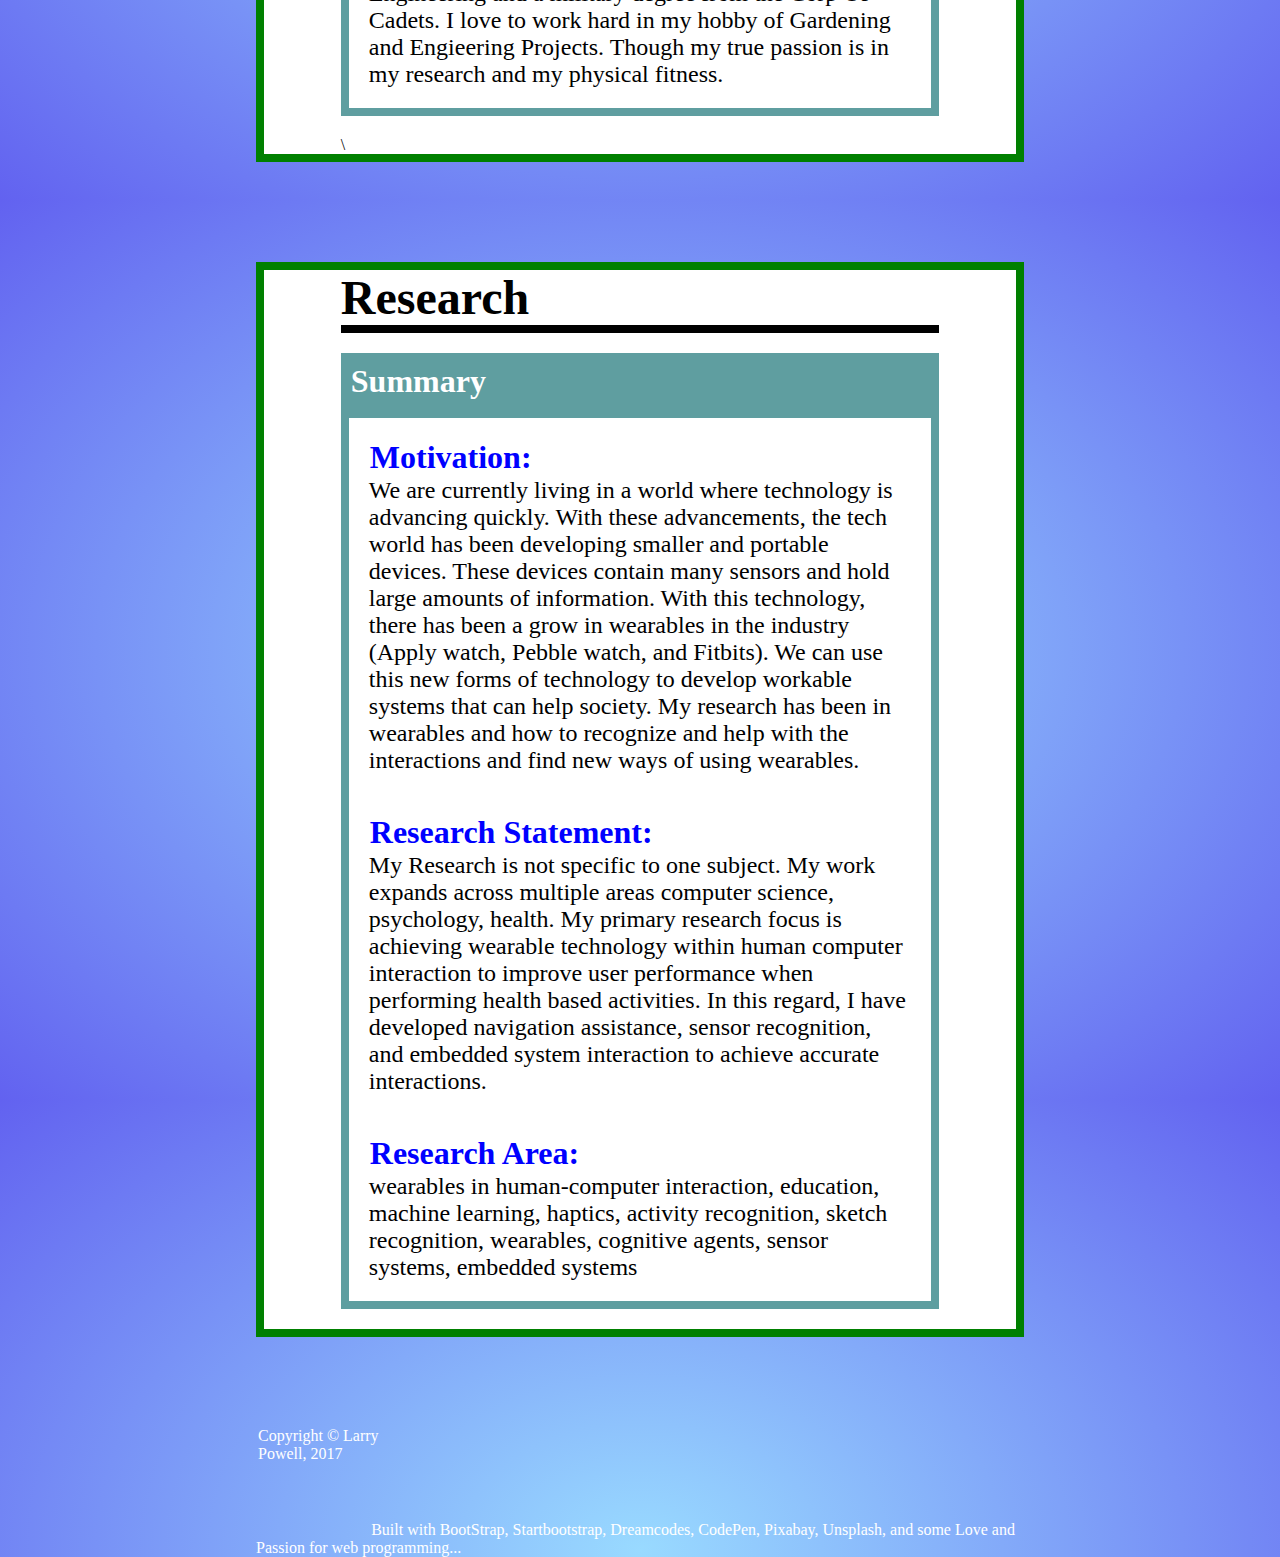
==== commit 388d9ddf: "Added Blogger HTML" ====
--- a/index.html
+++ b/index.html
@@ -15,7 +15,8 @@
           <li><a class="active" href="index.html">Home</a></li>
           <li><a href="projects.html">Projects</a></li>
           <li><a href="accomplishments.html">Personal</a></li>
-          <li><a href="#about">Industry</a></li>
+          <li><a href="">Industry</a></li>
+          <li><a href=blogger.html>Blogger</a></li>
           <li><a href="contacts.html">Contact Me</a></li>
       </ul>
       <div id="first_title_layout">
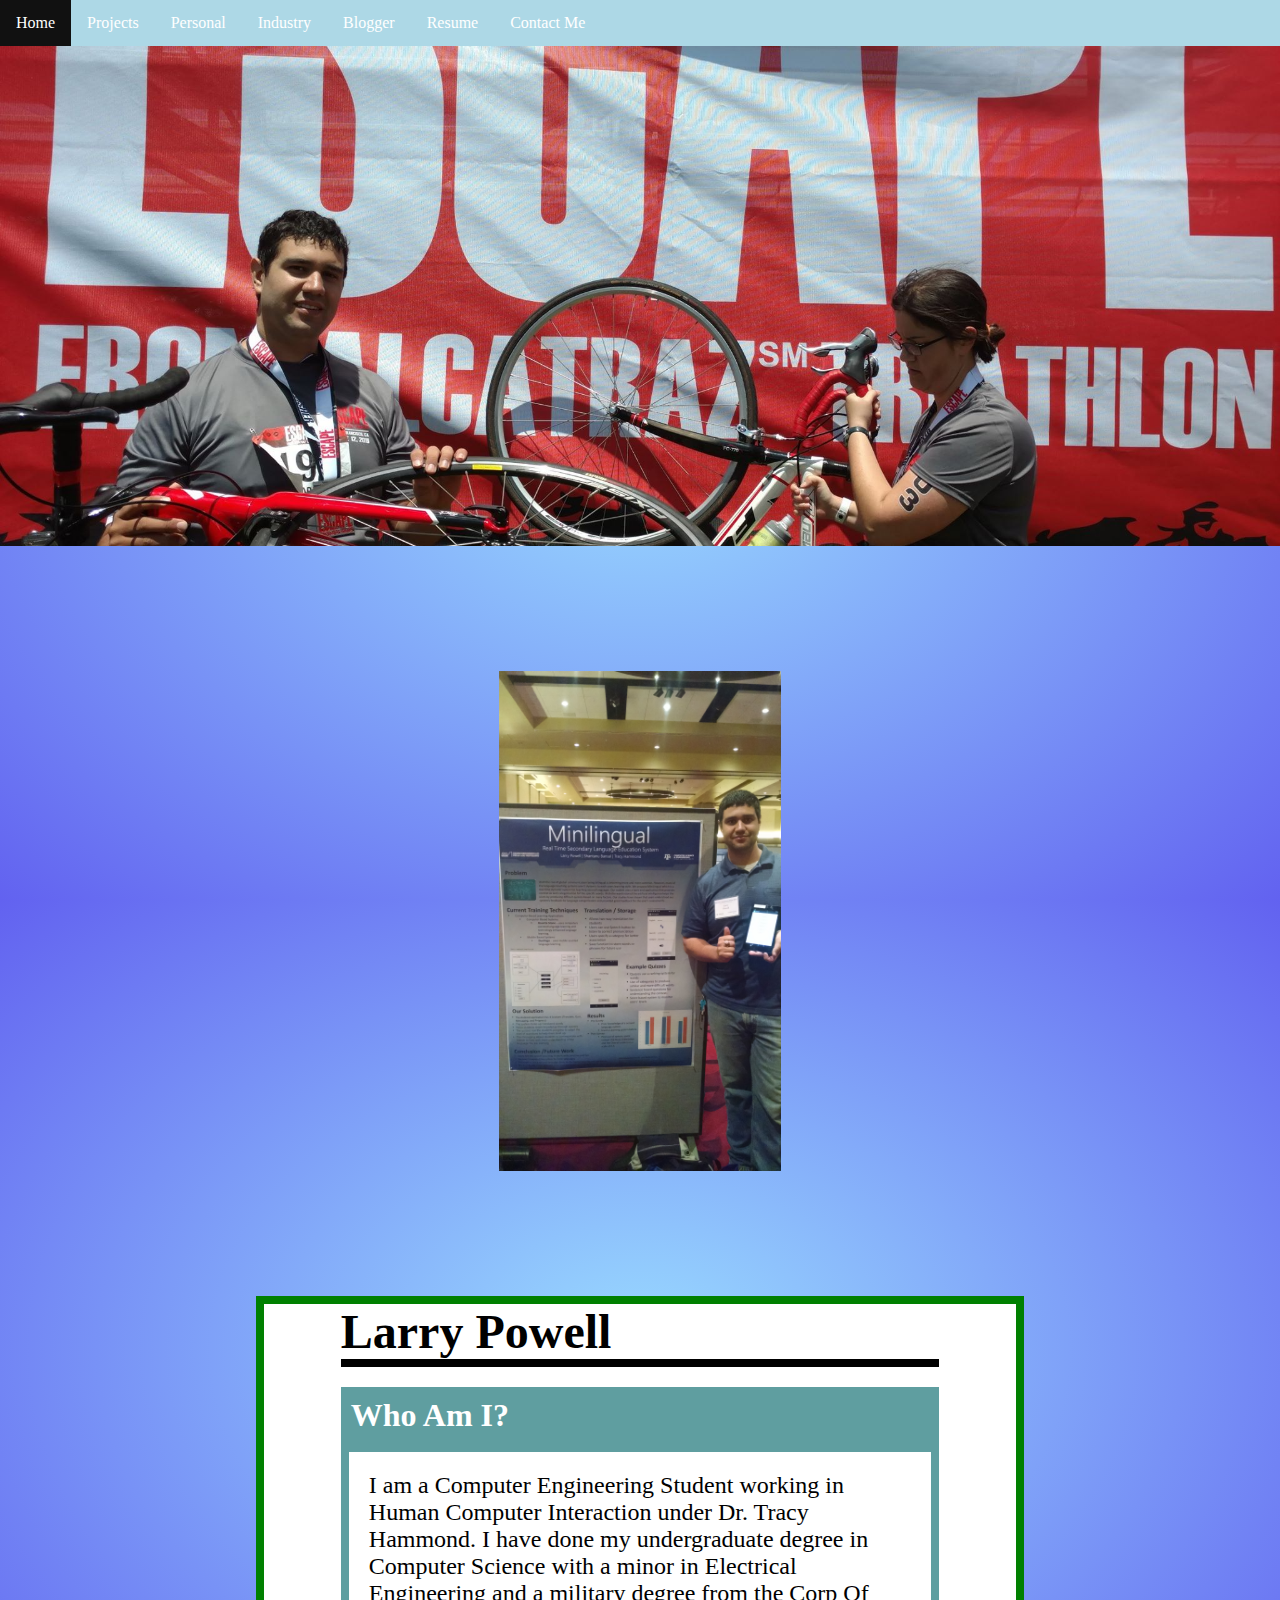
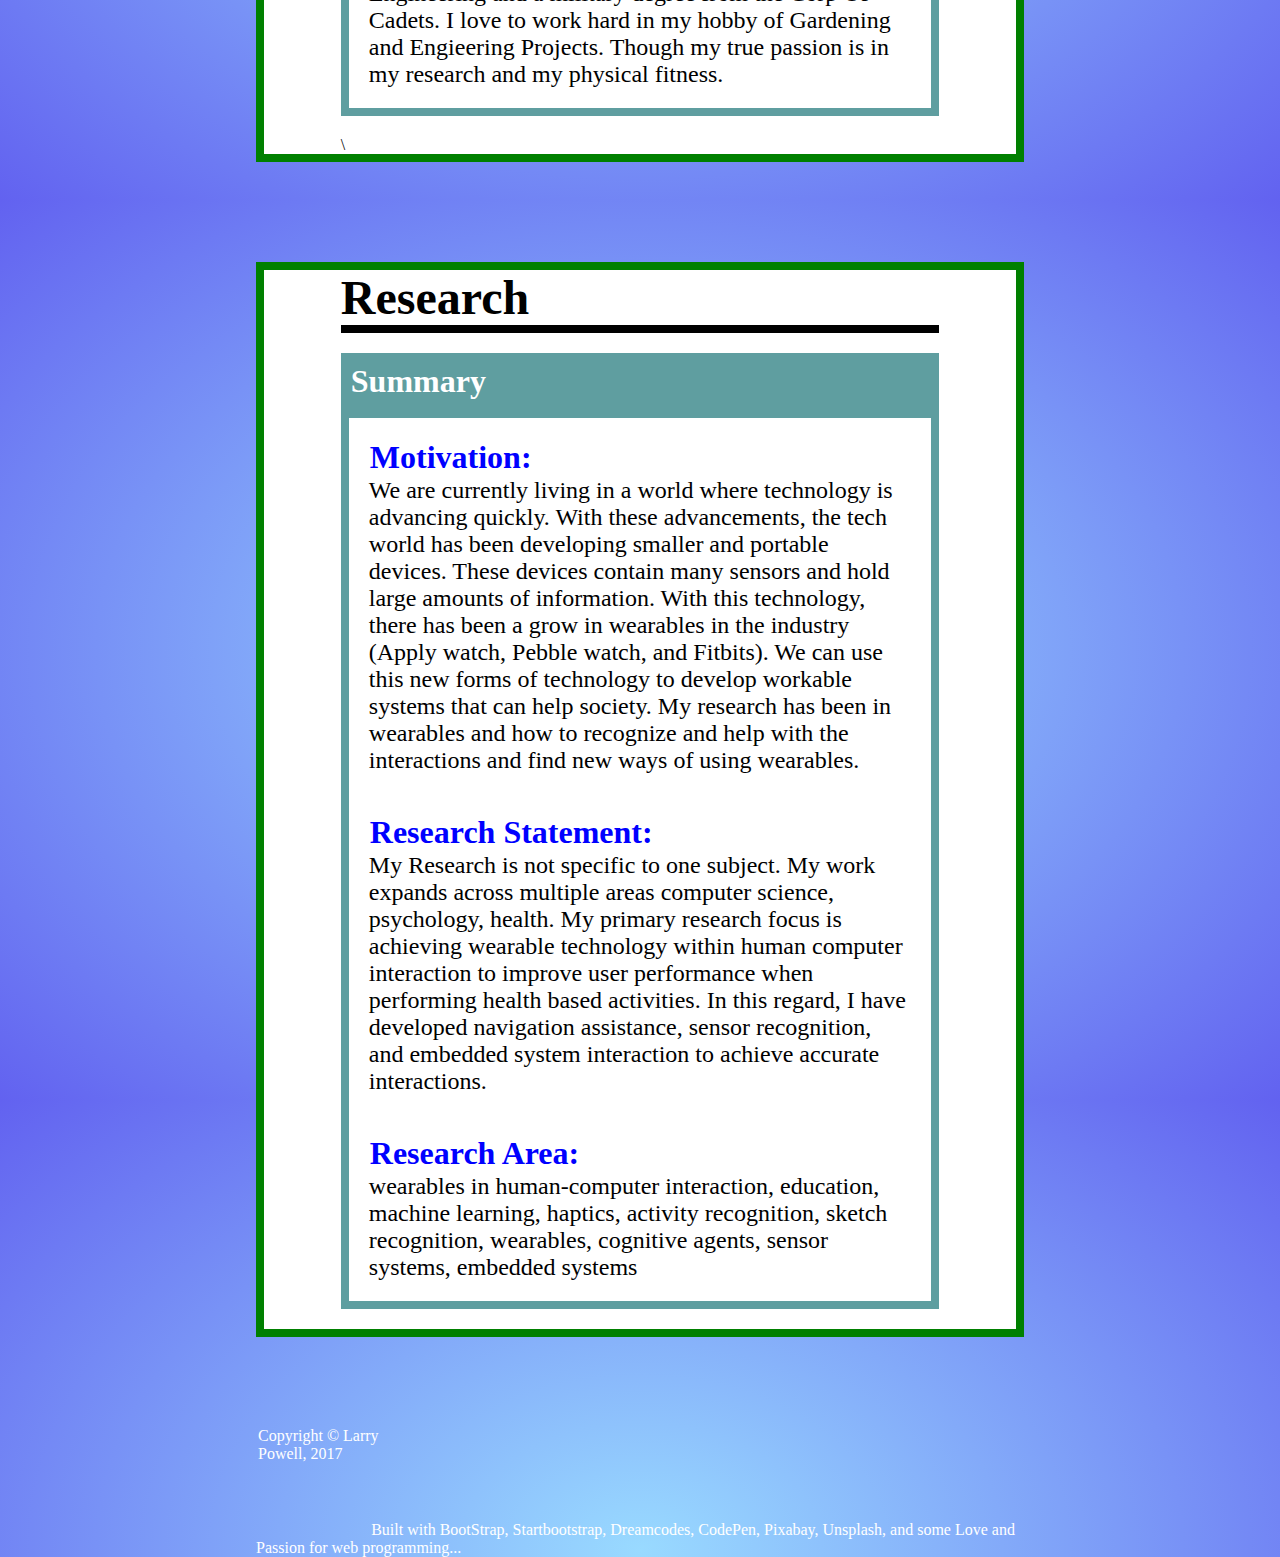
==== commit ed9c0064: "Added Resume for recruiters" ====
--- a/index.html
+++ b/index.html
@@ -17,6 +17,7 @@
           <li><a href="accomplishments.html">Personal</a></li>
           <li><a href="">Industry</a></li>
           <li><a href=blogger.html>Blogger</a></li>
+          <li><a href="PDFs.html">Resume</a></li>
           <li><a href="contacts.html">Contact Me</a></li>
       </ul>
       <div id="first_title_layout">
